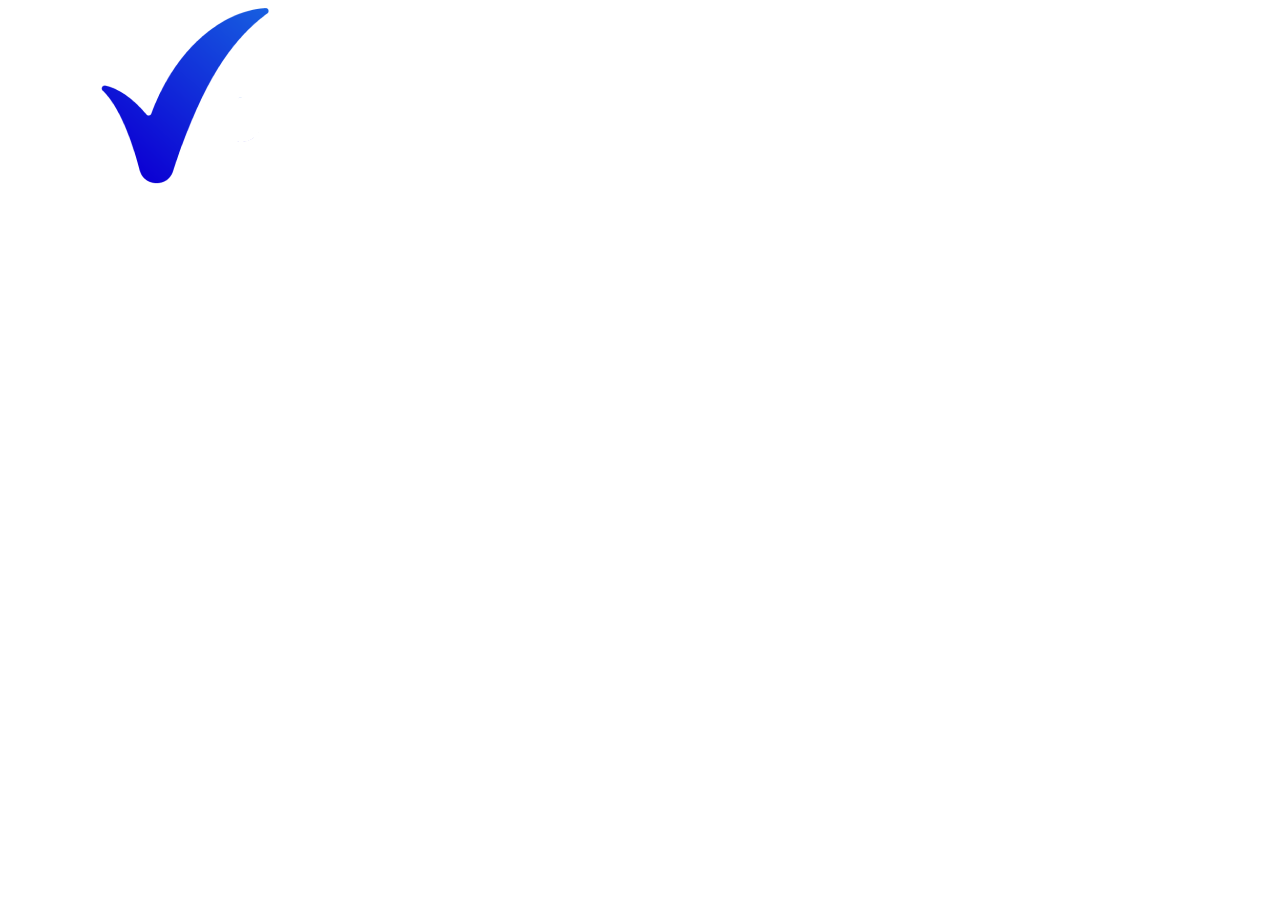
==== homePresidente.html @ c73c07fa "bozza" ====
<!DOCTYPE html>
<html lang="it">
<head>
    <link rel="stylesheet" type="text/css" href="//fonts.googleapis.com/css?family=Actor" />
    <meta charset="UTF-8">
    <meta http-equiv="X-UA-Compatible" content="IE=edge">
    <meta name="viewport" content="width=device-width, initial-scale=1.0">
    <title>ioVoto</title>
    <link rel="stylesheet" href="presidente.css">
</head>
<body>
    <header>
        <img src="./images/logo.png">
    </header>

    
</body>
</html>
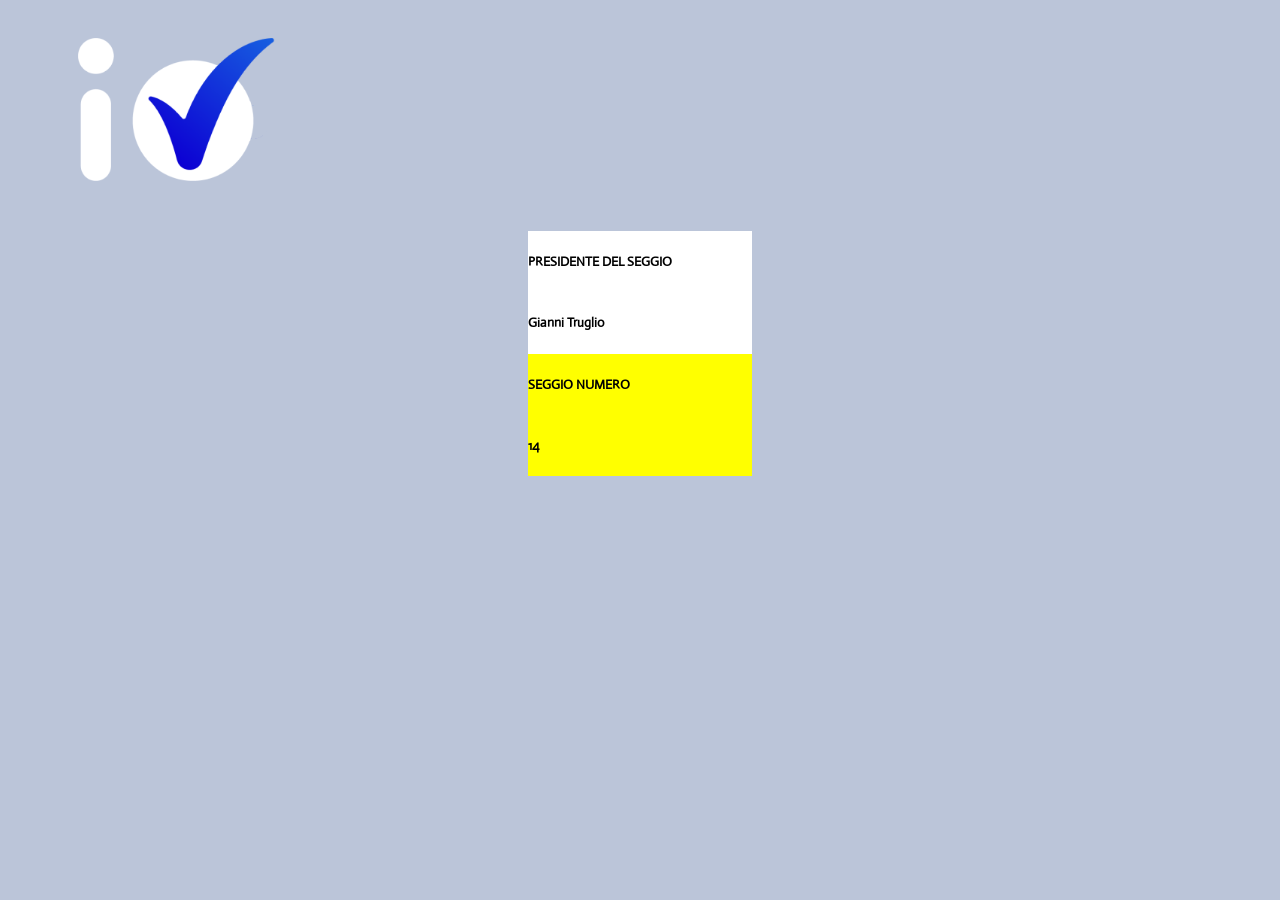
==== commit 9fd9934f: "modifica Presidente" ====
--- a/homePresidente.html
+++ b/homePresidente.html
@@ -12,7 +12,18 @@
     <header>
         <img src="./images/logo.png">
     </header>
-
+    <div class="base-container">
+        <div class="info-box">
+            <div class="personal-info">
+                <h5>PRESIDENTE DEL SEGGIO</h5>
+                <h5>Gianni Truglio</h5>
+            </div>
+            <div class="seggio-info">
+                <h5>SEGGIO NUMERO</h5>
+                <h5>14</h5>
+            </div>
+        </div>
+    </div>
     
 </body>
 </html>
--- a/presidente.css
+++ b/presidente.css
@@ -0,0 +1,82 @@
+* {
+    font-family: Actor;
+}
+
+body {
+    background-color: #bbc5d9;
+    padding: 30px 70px;
+}
+
+p {
+    letter-spacing: 2px;
+    font-size: x-large;
+}
+
+h3 {
+    font-size: 23px;
+}
+
+header {
+    display: flex;
+    flex-direction: row;
+    margin-bottom: 50px;
+}
+
+header img {
+    width: 200px;
+}
+
+.navbar {
+    display: flex;
+    flex-direction: row;
+    justify-content: space-around;
+    align-items: center;
+    width: 100%;
+}
+
+.navbar a {
+    text-decoration: none;
+    color: white;
+    font-size: x-large;
+    letter-spacing: 1px;
+}
+
+a {
+    text-decoration: none;
+}
+
+.link-selected {
+    text-decoration: underline !important;
+}
+
+.base-container {
+    display: flex;
+    flex-direction: row;
+    justify-content: center;
+    width: 100%;
+    margin: auto;
+}
+
+.info-box {
+    display: flex;
+    flex-direction: column;
+    width: 20%;
+    margin: auto;
+    justify-content: center;
+}
+
+.personal-info {
+    display: flex;
+    background-color: white;
+    flex-direction: column;
+}
+
+.seggio-info {
+    display: flex;
+    background-color: yellow;
+    flex-direction: column;
+}
+
+.submit-box {
+    color: black;
+}
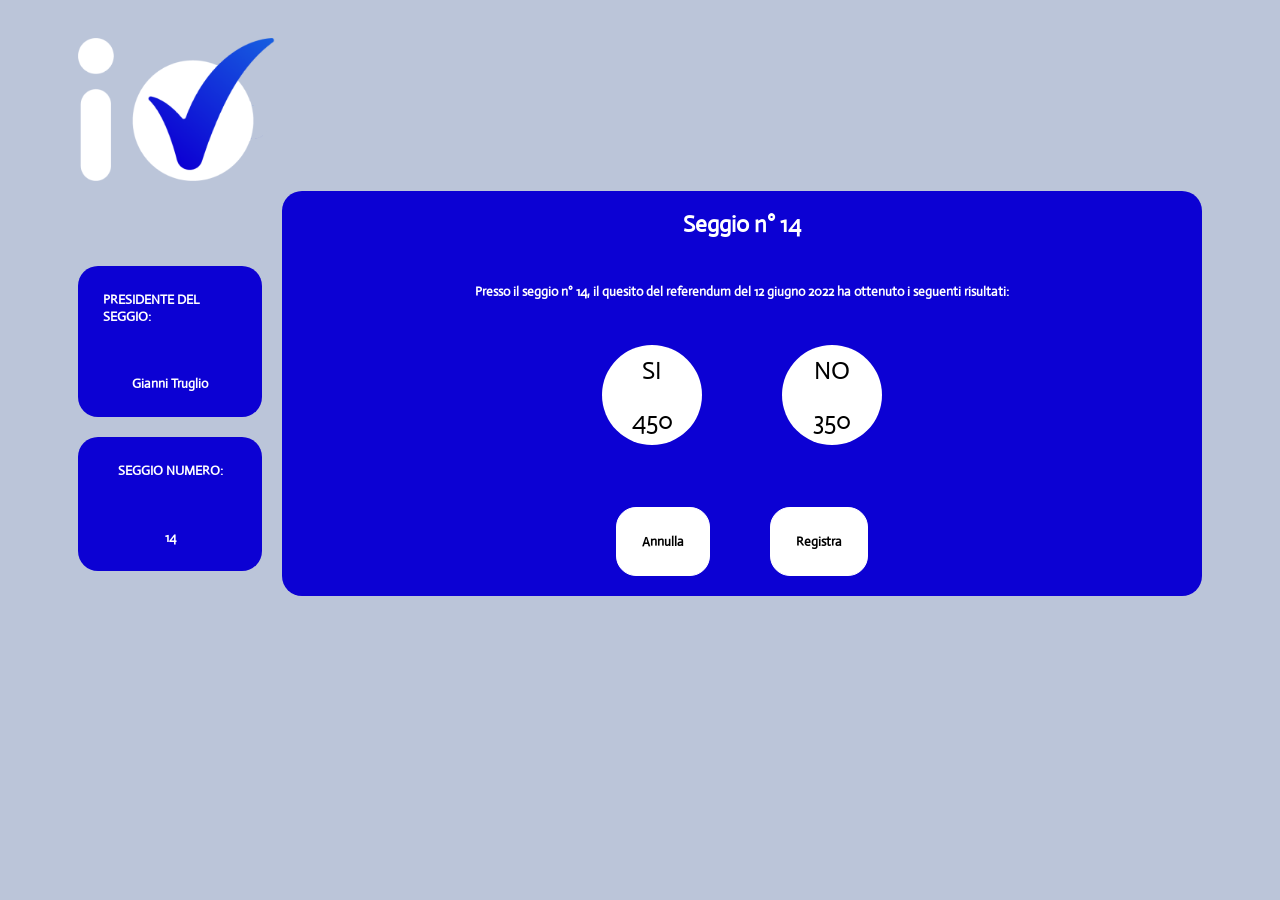
==== commit ee41205c: "Parte presidente" ====
--- a/homePresidente.html
+++ b/homePresidente.html
@@ -7,6 +7,7 @@
     <meta name="viewport" content="width=device-width, initial-scale=1.0">
     <title>ioVoto</title>
     <link rel="stylesheet" href="presidente.css">
+    <script src="presidente.js"></script>
 </head>
 <body>
     <header>
@@ -15,12 +16,38 @@
     <div class="base-container">
         <div class="info-box">
             <div class="personal-info">
-                <h5>PRESIDENTE DEL SEGGIO</h5>
+                <h5>PRESIDENTE DEL SEGGIO:</h5>
                 <h5>Gianni Truglio</h5>
             </div>
             <div class="seggio-info">
-                <h5>SEGGIO NUMERO</h5>
+                <h5>SEGGIO NUMERO:</h5>
                 <h5>14</h5>
+            </div>
+        </div>
+        <div class="submit-box">
+            <div class="impaginazione-box">
+                <h2>Seggio n° 14</h2>
+                <h5>Presso il seggio n° 14, il quesito del referendum del 12 giugno 2022 ha ottenuto i seguenti risultati:</h5>
+                <div class="riga">
+                    <div class="cerchio">
+                        <div class="colonna">SI</div>
+                        <div class="colonna">450</div>
+                    </div>
+                    <div class="cerchio">
+                        <div class="colonna">NO</div>
+                        <div class="colonna">350</div>
+                    </div>
+                </div>
+                <br>
+                <br>
+                <div class="rig">
+                    <div class="bottone" onclick="annulla()">
+                        <h5>Annulla</h5>
+                    </div>
+                    <div class="bottone" onclick="conferma()">
+                        <h5>Registra</h5>
+                    </div>
+                </div>
             </div>
         </div>
     </div>
--- a/presidente.css
+++ b/presidente.css
@@ -19,7 +19,7 @@
 header {
     display: flex;
     flex-direction: row;
-    margin-bottom: 50px;
+    margin-bottom: 10px;
 }
 
 header img {
@@ -55,28 +55,121 @@
     justify-content: center;
     width: 100%;
     margin: auto;
+    gap: 20px;
 }
 
 .info-box {
+    padding-top: 50px;
+    color: white;
     display: flex;
     flex-direction: column;
     width: 20%;
     margin: auto;
     justify-content: center;
+    border-radius: 20px;
+    gap: 20px;
 }
 
 .personal-info {
     display: flex;
-    background-color: white;
+    background-color: #0c01d3;
     flex-direction: column;
+    border-radius: 20px;
+    align-items: center;
+    justify-content: center;
 }
 
 .seggio-info {
     display: flex;
-    background-color: yellow;
+    background-color: #0c01d3;
+    border-radius: 20px;
     flex-direction: column;
+    align-items: center;
+    justify-content: center;
 }
 
 .submit-box {
+    display: flex;
+    align-items: flex-start;
+    width: 100%;
+    height: 100%;
+    background-color: #0c01d3;
+    border-radius: 20px;
+}
+
+.impaginazione-box {
+    display: flex;
+    flex-direction: column;
+    align-items: center;
+    color: white;
+    margin: auto;
+}
+
+.riga {
+    display: flex;
+    flex-direction: row;
+    justify-content: space-between;
+    margin: auto;
+    gap: 80px;
+    padding-top: 20px;
+}
+
+h5 {
+    display: flex;
+    align-items: center;
+    padding: 25px;
+    margin: auto;
+}
+
+h2 {
+    font-size: 23px;
+}
+
+.cerchio{
+    display: flex;
+    flex-direction: column;
+    width: 100px;
+    height: 100px;
+    background: white;
+    border-radius: 50px;
+    z-index: 1;
+}
+
+.colonna{
+    font-size: 25px;
+    display: flex;
     color: black;
-}+    justify-content: center;
+    align-items: center;
+    margin: auto;
+}
+
+.rig {
+    display: flex;
+    flex-direction: row;
+    justify-content: space-between;
+    margin: auto;
+    gap: 60px;
+    padding-top: 20px;
+    align-items: center;
+    padding-bottom: 20px;
+}
+
+.bottone {
+    background-color: white;
+    color: black;
+    width: 100%;
+    border-radius: 20px;
+    height: auto;
+    cursor: pointer;
+    border: solid 1px;
+    border-color: white;
+}
+
+.bottone:hover {
+    color: white;
+    background-color: #0c01d3;
+    border: solid 1px;
+    border-color: white;
+}
+
